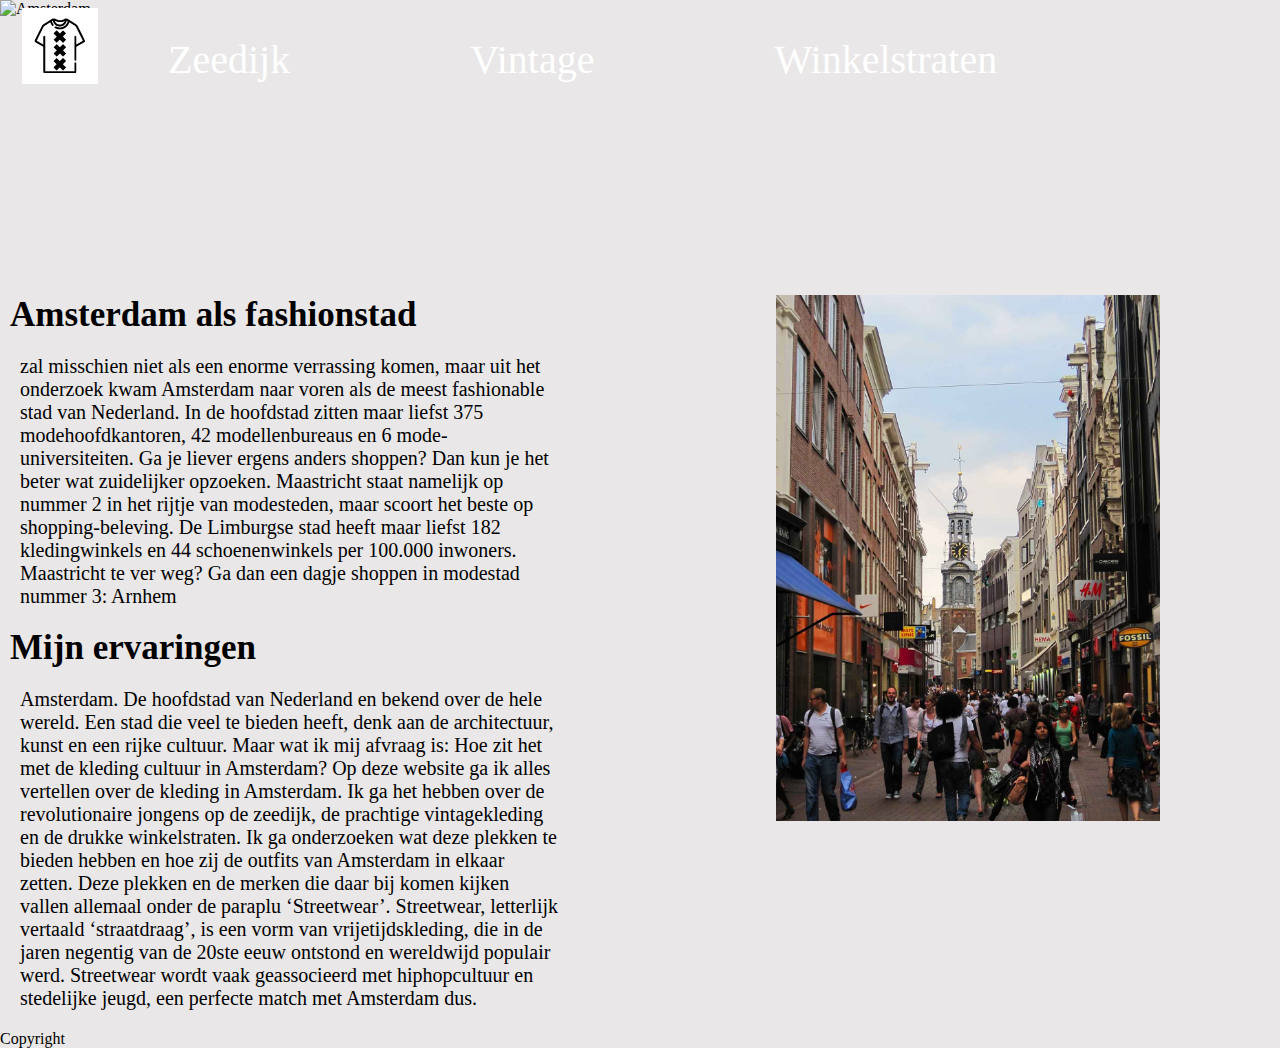
==== index.html @ 6e60d4d5 "tekst veranderd" ====
<!DOCTYPE html>
<html lang="nl">
<head>
    <meta charset="UTF-8">
    <meta name="viewport" content="width=device-width, initial-scale=1.0">
    <title>Document</title>
    <link rel="stylesheet" href="./style.css">
</head>
<body>

    <!--Header-->
    <header>

        <!--Navigatie-->
        <nav>
            <ul>                                                       
                <li><a href="zeedijk.html">Zeedijk</a></li>
                <li><a href="vintage.html">Vintage</a></li>
                <li><a href="winkelstraten.html">Winkelstraten</a></li>
            </ul>
        </nav>
        
        <img class="Foto" src="img/Amsterjamm.png" alt="Amsterdam">

        <h1> Amsterdam Fashion</h1>
            <p> Ontdek alles over kledingwinkels en merken uit Amsterdam</p>

        <section>
        <a href="index.html"><img src="./img/logo2.png" alt="logo"></a>
        </section>

    </header>


    <!--Main-->
    <main>
        <img class="Kalver" src="img/kalverstraat.jpeg" alt="Kalverstraat">   

        <h2>Amsterdam als fashionstad</h2>
            <p>zal misschien niet als een enorme verrassing komen, maar uit het onderzoek kwam Amsterdam naar voren als de meest
                fashionable stad van Nederland. In de hoofdstad zitten maar 
                liefst 375 modehoofdkantoren, 42 modellenbureaus en 6 mode-universiteiten.
                Ga je liever ergens anders shoppen? Dan kun je het beter wat
                zuidelijker opzoeken. Maastricht staat namelijk op nummer 2 
                in het rijtje van modesteden, maar scoort het beste op shopping-beleving.
                De Limburgse stad heeft maar liefst 182 kledingwinkels en 44 schoenenwinkels
                per 100.000 inwoners. Maastricht te ver weg? Ga dan een dagje shoppen in modestad nummer 3: Arnhem
            </p>

        <h3>Mijn ervaringen</h3>
            <p>Amsterdam. De hoofdstad van Nederland en bekend over de hele wereld. Een stad die veel te bieden heeft,
                denk aan de architectuur, kunst en een rijke cultuur. Maar wat ik mij afvraag is: Hoe zit het met
                de kleding cultuur in Amsterdam? Op deze website ga ik alles vertellen over de kleding in Amsterdam. 
                Ik ga het hebben over de revolutionaire jongens op de zeedijk, de prachtige vintagekleding en de drukke winkelstraten.
                Ik ga onderzoeken wat deze plekken te bieden hebben en hoe zij de outfits van Amsterdam in elkaar zetten. 
                Deze plekken en de merken die daar bij komen kijken vallen allemaal onder de paraplu ‘Streetwear’. 
                Streetwear, letterlijk vertaald ‘straatdraag’, is een vorm van vrijetijdskleding, die in de jaren 
                negentig van de 20ste eeuw ontstond en wereldwijd populair werd. Streetwear wordt vaak geassocieerd met 
                hiphopcultuur en stedelijke jeugd, een perfecte match met Amsterdam dus.
            </p>

    
    </main>
    
    <!--Footer-->
    <footer>
        <p>Copyright</p>
    </footer>
</body>
</html>
---- style.css ----
* {
    padding: 0;
    margin: 0;
    box-sizing: border-box;
}

body{
    background-color: rgb(233, 231, 231)
}

h1{
    font-size: 7em;
    text-align: center;
    color: white;
    position: relative;
    bottom: 5em;
}


h1 + p{
    font-size: 4em;
    text-align: center;
    color: white;
    position: relative;
    bottom: 9em;
}

h2, h3{
    font-size: 35px;
    margin-left: 10px;
} 

nav ul{
    text-decoration: none;
}

/* buttons homepage*/

a:link{
    text-decoration: none;
    transition: background 0.5s ease;
    padding: 10px;
    border-radius: 0.3em;
}

nav ul{
    list-style: none;
    display: flex;
    position: absolute;
    top: 4%;
    left: 10%;
    font-size: 40px;
    justify-content: flex-end;
    gap: 4em;
}


nav ul li a{
    color: white;
}


nav li:last-child{
    margin-right: 0px;
}

nav li:first-child{
    margin-left: 30px;
}

li a:hover{
    color: black;
    background-color: white;
}


/* buttons homepage*/


.Foto{
    width: 100vw;
    height: 800px;
    margin-bottom: 0px;
}


main p{
    margin-right: 35em;
    font-size:20px;
    padding: 1em;
    border-radius: 0.3em;
}


.Kalver{
    float: right;
    max-width: 30%;
    margin-right: 120px;
    margin-top: 0px;
}

/*zeedijk*/

.cover{
    color: white;
    font-size: 2em;
    position: relative;
    bottom: 17em;
}

.dijk{
    width: 100vw;
}

/*Vintage*/

.epies {
    width: 100vw;
    height: 80%;
}


/*Winkelstraten*/

.straat {
    width: 100vw;
}


/*De stukjes tekst*/

article {
    padding-left: 1em;
    padding-right: 5em;
    padding-top: 2em;
    padding-bottom: 1em;
}

article p{
    color: black;
    font-size: 20px;
}

article ul :first-child{
    font-size: 20px;
    margin-top: 1em;
    margin-left: 2em;
}

article ul :last-child{
    margin-top: 1em;
    margin-left: 2em;
    font-size: 20px;
}

article ul :last-child {
    margin-bottom: 40px;
}

section {
   background-repeat: no-repeat;
   position: absolute;
   top: 8px;
   left: 12px;  
}
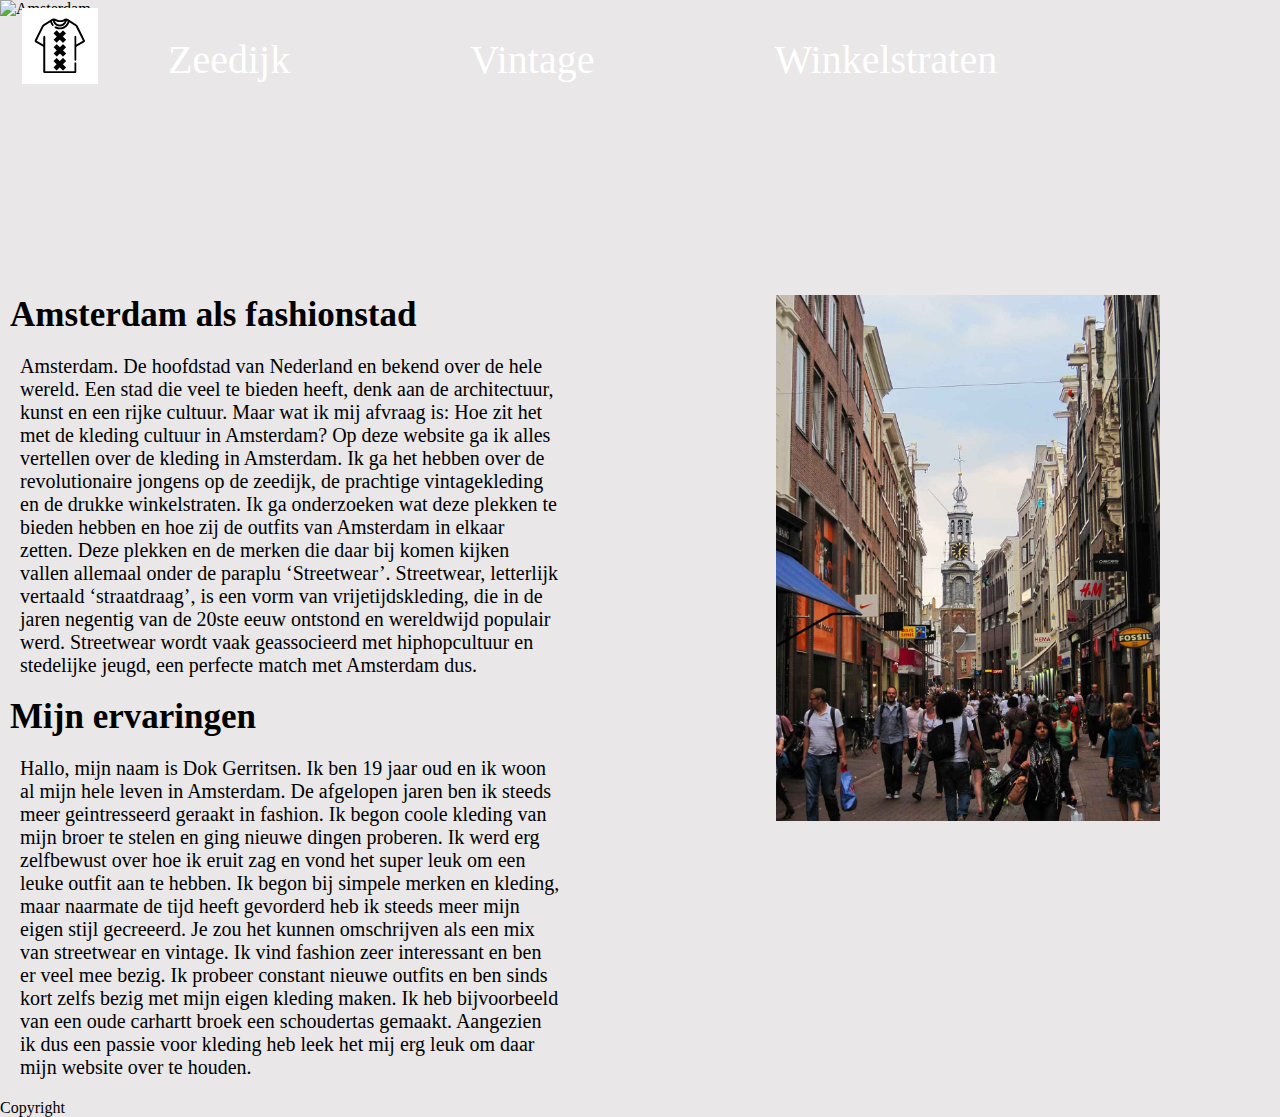
==== commit 1f51b276: "spaties en extra tekst" ====
--- a/index.html
+++ b/index.html
@@ -21,9 +21,8 @@
         </nav>
         
         <img class="Foto" src="img/Amsterjamm.png" alt="Amsterdam">
-
         <h1> Amsterdam Fashion</h1>
-            <p> Ontdek alles over kledingwinkels en merken uit Amsterdam</p>
+        <p> Ontdek alles over kledingwinkels en merken uit Amsterdam</p>
 
         <section>
         <a href="index.html"><img src="./img/logo2.png" alt="logo"></a>
@@ -37,26 +36,26 @@
         <img class="Kalver" src="img/kalverstraat.jpeg" alt="Kalverstraat">   
 
         <h2>Amsterdam als fashionstad</h2>
-            <p>zal misschien niet als een enorme verrassing komen, maar uit het onderzoek kwam Amsterdam naar voren als de meest
-                fashionable stad van Nederland. In de hoofdstad zitten maar 
-                liefst 375 modehoofdkantoren, 42 modellenbureaus en 6 mode-universiteiten.
-                Ga je liever ergens anders shoppen? Dan kun je het beter wat
-                zuidelijker opzoeken. Maastricht staat namelijk op nummer 2 
-                in het rijtje van modesteden, maar scoort het beste op shopping-beleving.
-                De Limburgse stad heeft maar liefst 182 kledingwinkels en 44 schoenenwinkels
-                per 100.000 inwoners. Maastricht te ver weg? Ga dan een dagje shoppen in modestad nummer 3: Arnhem
+            <p>Amsterdam. De hoofdstad van Nederland en bekend over de hele wereld. Een stad die veel te bieden heeft, 
+                denk aan de architectuur, kunst en een rijke cultuur. Maar wat ik mij afvraag is: Hoe zit 
+                het met de kleding cultuur in Amsterdam? Op deze website ga ik alles vertellen over de kleding in Amsterdam.
+                Ik ga het hebben over de revolutionaire jongens op de zeedijk, de prachtige vintagekleding en de drukke winkelstraten.
+                Ik ga onderzoeken wat deze plekken te bieden hebben en hoe zij de outfits van Amsterdam in elkaar zetten. 
+                Deze plekken en de merken die daar bij komen kijken vallen allemaal onder de paraplu ‘Streetwear’. 
+                Streetwear, letterlijk vertaald ‘straatdraag’, is een vorm van vrijetijdskleding, die in de
+                jaren negentig van de 20ste eeuw ontstond en wereldwijd populair werd. Streetwear wordt vaak geassocieerd
+                met hiphopcultuur en stedelijke jeugd, een perfecte match met Amsterdam dus.
             </p>
 
         <h3>Mijn ervaringen</h3>
-            <p>Amsterdam. De hoofdstad van Nederland en bekend over de hele wereld. Een stad die veel te bieden heeft,
-                denk aan de architectuur, kunst en een rijke cultuur. Maar wat ik mij afvraag is: Hoe zit het met
-                de kleding cultuur in Amsterdam? Op deze website ga ik alles vertellen over de kleding in Amsterdam. 
-                Ik ga het hebben over de revolutionaire jongens op de zeedijk, de prachtige vintagekleding en de drukke winkelstraten.
-                Ik ga onderzoeken wat deze plekken te bieden hebben en hoe zij de outfits van Amsterdam in elkaar zetten. 
-                Deze plekken en de merken die daar bij komen kijken vallen allemaal onder de paraplu ‘Streetwear’. 
-                Streetwear, letterlijk vertaald ‘straatdraag’, is een vorm van vrijetijdskleding, die in de jaren 
-                negentig van de 20ste eeuw ontstond en wereldwijd populair werd. Streetwear wordt vaak geassocieerd met 
-                hiphopcultuur en stedelijke jeugd, een perfecte match met Amsterdam dus.
+            <p>Hallo, mijn naam is Dok Gerritsen. Ik ben 19 jaar oud en ik woon al mijn hele leven in Amsterdam.
+            De afgelopen jaren ben ik steeds meer geintresseerd geraakt in fashion. Ik begon coole kleding van mijn broer 
+            te stelen en ging nieuwe dingen proberen. Ik werd erg zelfbewust over hoe ik eruit zag en vond het super leuk
+            om een leuke outfit aan te hebben. Ik begon bij simpele merken en kleding, maar naarmate de tijd heeft gevorderd
+            heb ik steeds meer mijn eigen stijl gecreeerd. Je zou het kunnen omschrijven als een mix van streetwear en vintage.
+            Ik vind fashion zeer interessant en ben er veel mee bezig. Ik probeer constant nieuwe outfits en ben sinds kort zelfs 
+            bezig met mijn eigen kleding maken. Ik heb bijvoorbeeld van een oude carhartt broek een schoudertas gemaakt.
+            Aangezien ik dus een passie voor kleding heb leek het mij erg leuk om daar mijn website over te houden.
             </p>
 
     
--- a/style.css
+++ b/style.css
@@ -4,11 +4,11 @@
     box-sizing: border-box;
 }
 
-body{
+body {
     background-color: rgb(233, 231, 231)
 }
 
-h1{
+h1 {
     font-size: 7em;
     text-align: center;
     color: white;
@@ -17,7 +17,7 @@
 }
 
 
-h1 + p{
+h1 + p {
     font-size: 4em;
     text-align: center;
     color: white;
@@ -25,25 +25,24 @@
     bottom: 9em;
 }
 
-h2, h3{
+h2, h3 {
     font-size: 35px;
     margin-left: 10px;
 } 
 
-nav ul{
+nav ul {
     text-decoration: none;
 }
 
 /* buttons homepage*/
-
-a:link{
+a:link {
     text-decoration: none;
     transition: background 0.5s ease;
     padding: 10px;
     border-radius: 0.3em;
 }
 
-nav ul{
+nav ul {
     list-style: none;
     display: flex;
     position: absolute;
@@ -55,16 +54,16 @@
 }
 
 
-nav ul li a{
+nav ul li a {
     color: white;
 }
 
 
-nav li:last-child{
+nav li:last-child {
     margin-right: 0px;
 }
 
-nav li:first-child{
+nav li:first-child {
     margin-left: 30px;
 }
 
@@ -72,19 +71,17 @@
     color: black;
     background-color: white;
 }
-
-
 /* buttons homepage*/
 
 
-.Foto{
+.Foto {
     width: 100vw;
     height: 800px;
     margin-bottom: 0px;
 }
 
 
-main p{
+main p {
     margin-right: 35em;
     font-size:20px;
     padding: 1em;
@@ -92,7 +89,7 @@
 }
 
 
-.Kalver{
+.Kalver {
     float: right;
     max-width: 30%;
     margin-right: 120px;
@@ -101,14 +98,14 @@
 
 /*zeedijk*/
 
-.cover{
+.cover {
     color: white;
     font-size: 2em;
     position: relative;
     bottom: 17em;
 }
 
-.dijk{
+.dijk {
     width: 100vw;
 }
 
@@ -136,18 +133,18 @@
     padding-bottom: 1em;
 }
 
-article p{
+article p {
     color: black;
     font-size: 20px;
 }
 
-article ul :first-child{
+article ul :first-child {
     font-size: 20px;
     margin-top: 1em;
     margin-left: 2em;
 }
 
-article ul :last-child{
+article ul :last-child {
     margin-top: 1em;
     margin-left: 2em;
     font-size: 20px;
@@ -164,4 +161,7 @@
    left: 12px;  
 }
 
+div h1 p {
+    font-size: 10px;
+}
 
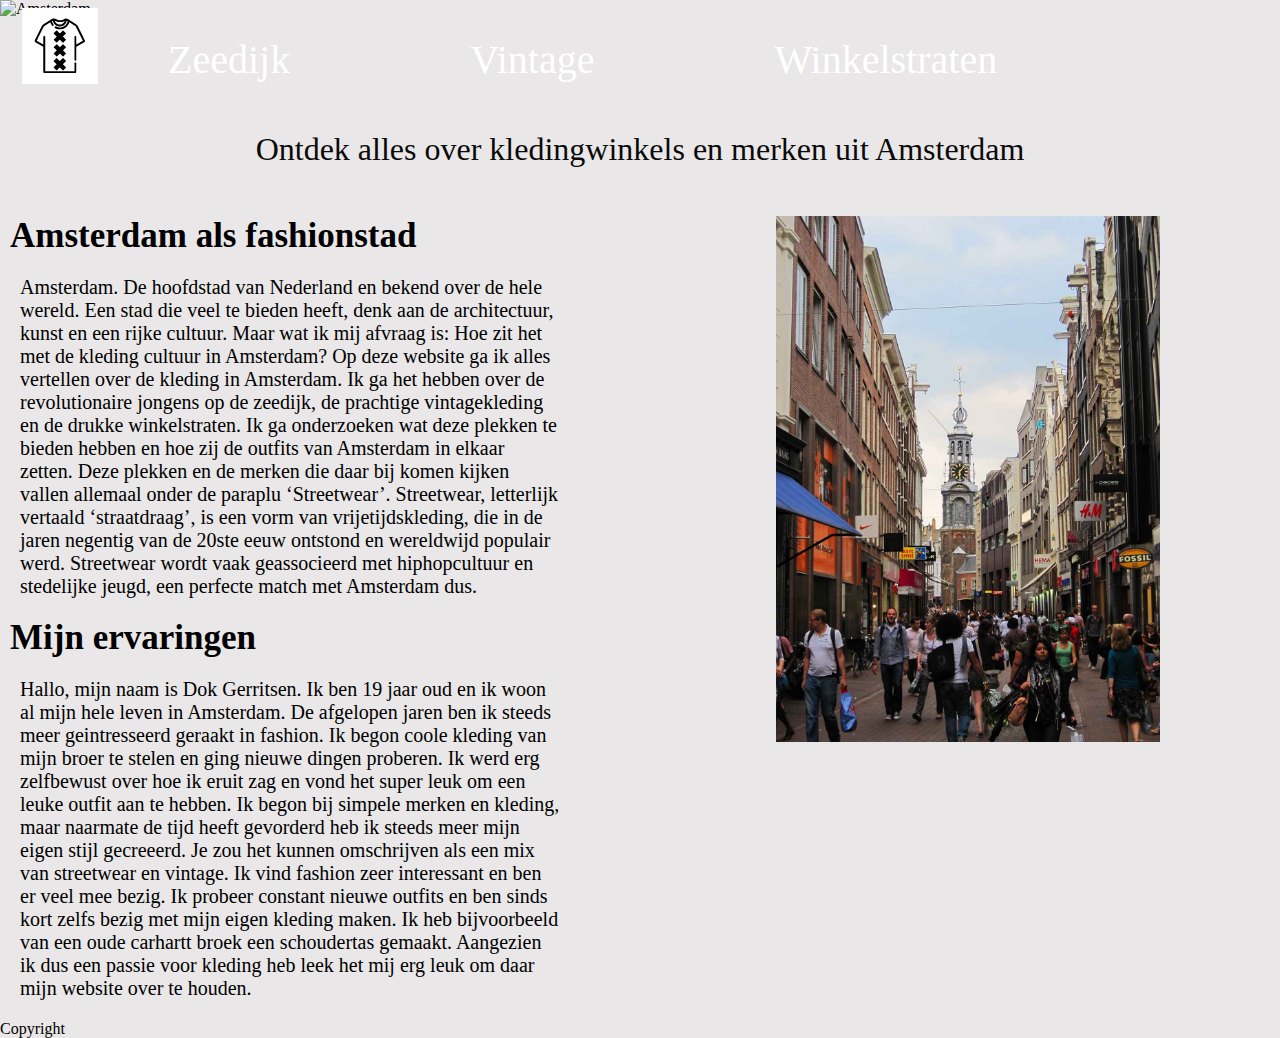
==== commit 07284685: "testing" ====
--- a/index.html
+++ b/index.html
@@ -21,9 +21,12 @@
         </nav>
         
         <img class="Foto" src="img/Amsterjamm.png" alt="Amsterdam">
-        <h1> Amsterdam Fashion</h1>
-        <p> Ontdek alles over kledingwinkels en merken uit Amsterdam</p>
 
+        <div>
+            <h1>Amsterdam Fashion</h1>
+                 <p>Ontdek alles over kledingwinkels en merken uit Amsterdam</p>
+        </div>
+        
         <section>
         <a href="index.html"><img src="./img/logo2.png" alt="logo"></a>
         </section>
--- a/style.css
+++ b/style.css
@@ -18,16 +18,19 @@
 
 
 h1 + p {
-    font-size: 4em;
+    font-size: 2em;
     text-align: center;
-    color: white;
+    color: rgb(10, 10, 10);
     position: relative;
-    bottom: 9em;
+    bottom: 1em;
+    margin: 0.5em;
 }
+
 
 h2, h3 {
     font-size: 35px;
     margin-left: 10px;
+    margin-top: 0px;
 } 
 
 nav ul {
@@ -77,7 +80,6 @@
 .Foto {
     width: 100vw;
     height: 800px;
-    margin-bottom: 0px;
 }
 
 
@@ -99,10 +101,10 @@
 /*zeedijk*/
 
 .cover {
-    color: white;
+    color: rgb(21, 20, 20);
     font-size: 2em;
     position: relative;
-    bottom: 17em;
+    bottom: 2em;
 }
 
 .dijk {
@@ -161,7 +163,7 @@
    left: 12px;  
 }
 
-div h1 p {
-    font-size: 10px;
+div + h1 + p {
+    font-size: 5em;
 }
 
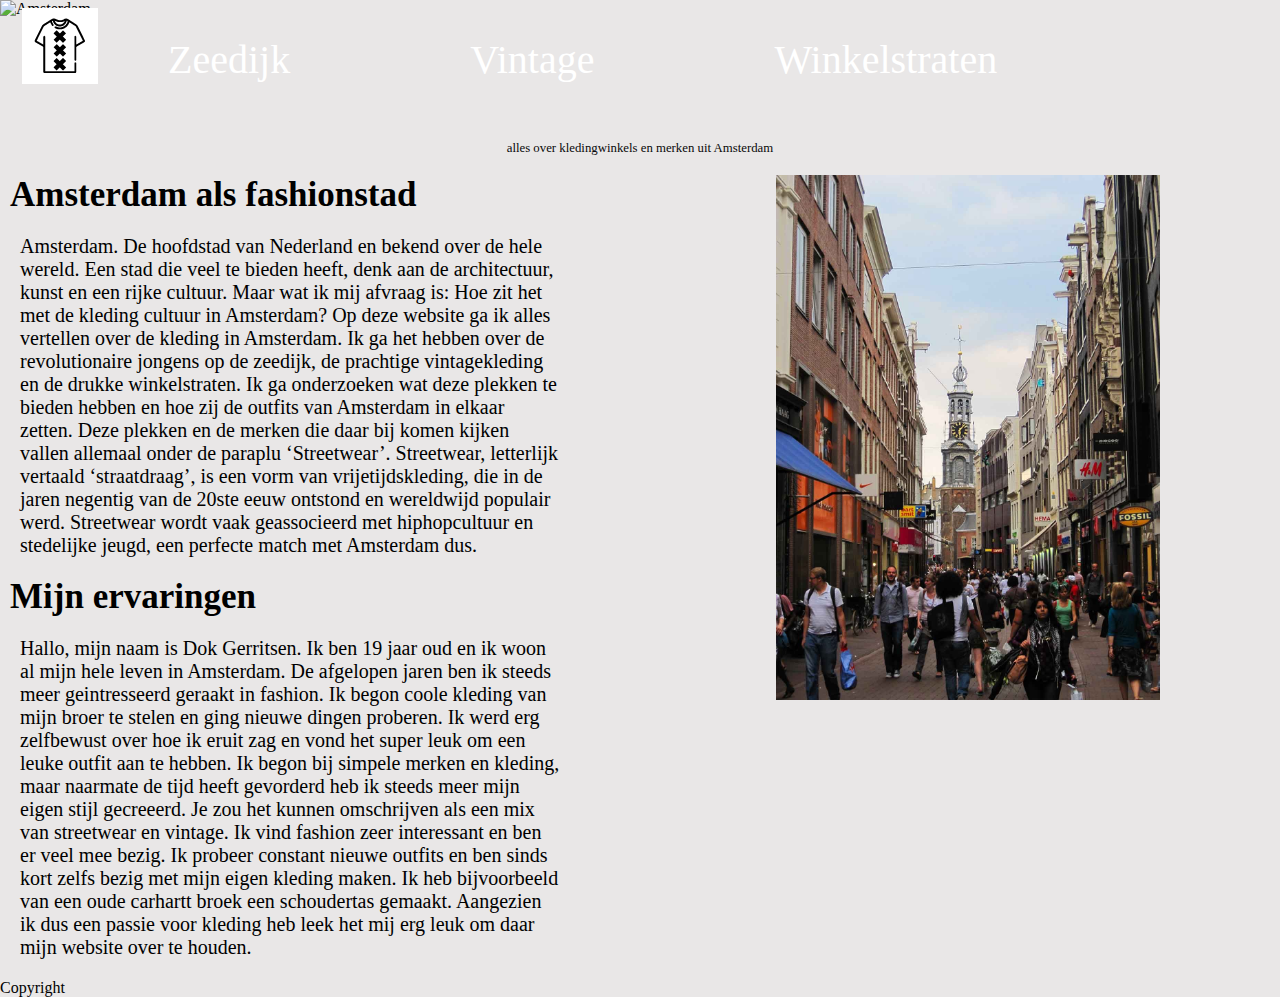
==== commit 06abe4c9: "subtext aanpassen hoofdpagina" ====
--- a/index.html
+++ b/index.html
@@ -24,7 +24,7 @@
 
         <div>
             <h1>Amsterdam Fashion</h1>
-                 <p>Ontdek alles over kledingwinkels en merken uit Amsterdam</p>
+                 <p class="text"> alles over kledingwinkels en merken uit Amsterdam</p>
         </div>
         
         <section>
--- a/style.css
+++ b/style.css
@@ -163,7 +163,6 @@
    left: 12px;  
 }
 
-div + h1 + p {
-    font-size: 5em;
+.text {
+    font-size: 80%;
 }
-
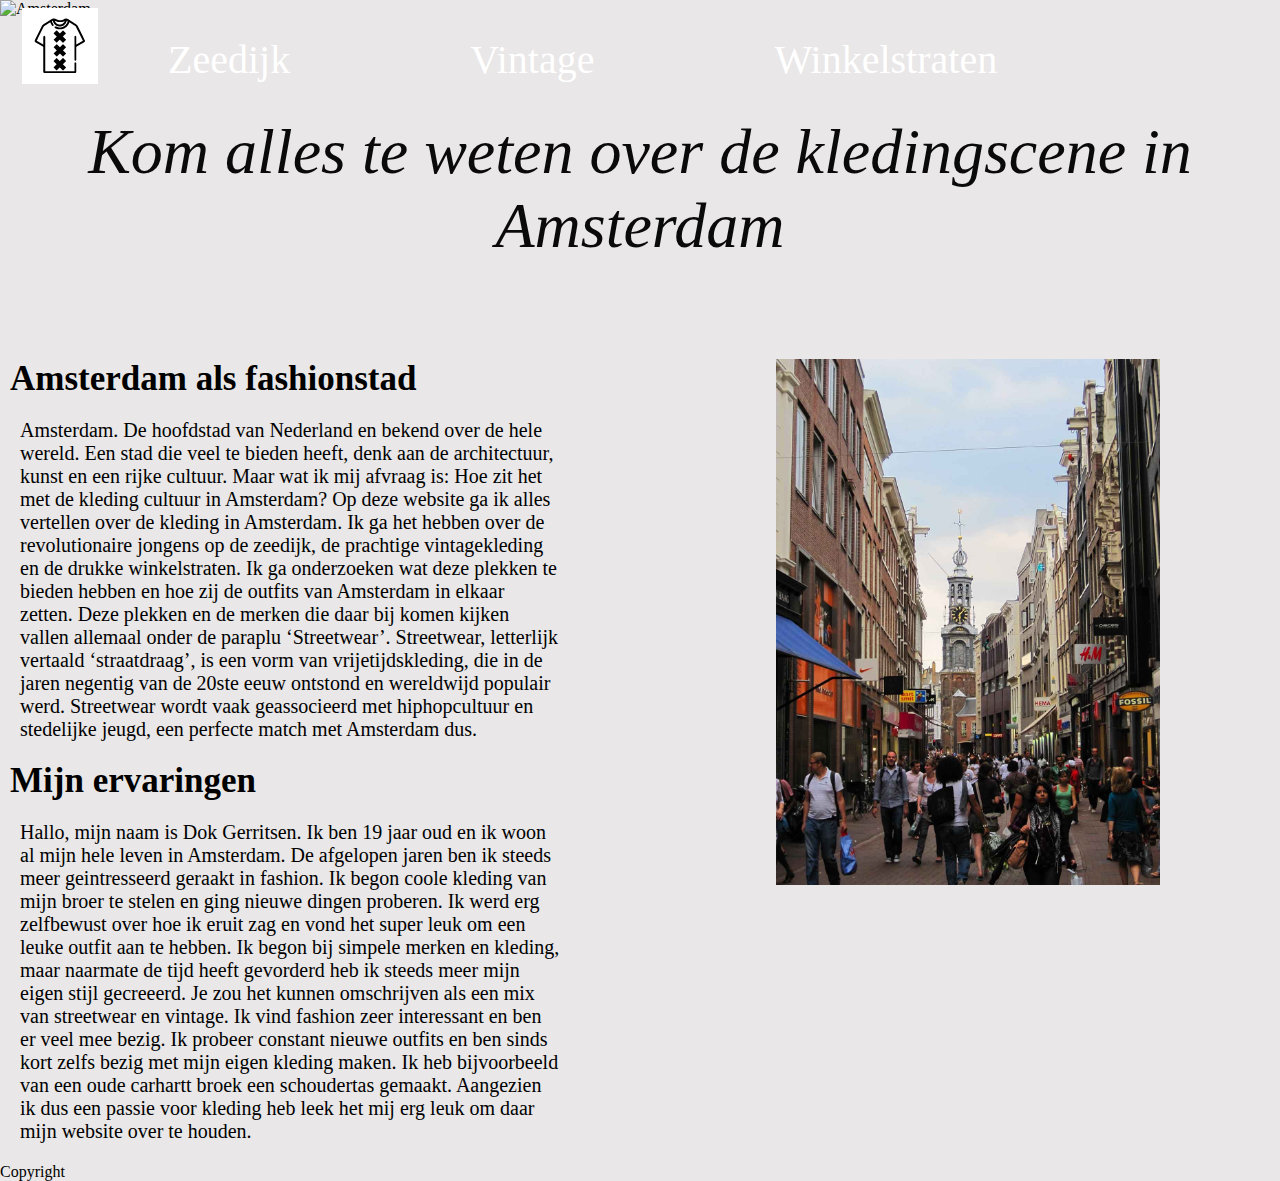
==== commit d246f5dc: "opruimen" ====
--- a/index.html
+++ b/index.html
@@ -24,7 +24,7 @@
 
         <div>
             <h1>Amsterdam Fashion</h1>
-                 <p class="text"> alles over kledingwinkels en merken uit Amsterdam</p>
+                 <p class="text"><em>Kom alles te weten over de kledingscene in Amsterdam</em></p>
         </div>
         
         <section>
--- a/style.css
+++ b/style.css
@@ -37,6 +37,12 @@
     text-decoration: none;
 }
 
+.text {
+    font-size: 4em;
+}
+
+
+
 /* buttons homepage*/
 a:link {
     text-decoration: none;
@@ -45,6 +51,7 @@
     border-radius: 0.3em;
 }
 
+/*positie buttons*/
 nav ul {
     list-style: none;
     display: flex;
@@ -55,15 +62,21 @@
     justify-content: flex-end;
     gap: 4em;
 }
+/*positie buttons*/
 
+
+/*positie logo*/
+section {
+    background-repeat: no-repeat;
+    position: absolute;
+    top: 8px;
+    left: 12px;  
+ }
+ /*positie logo*/
+ 
 
 nav ul li a {
     color: white;
-}
-
-
-nav li:last-child {
-    margin-right: 0px;
 }
 
 nav li:first-child {
@@ -87,7 +100,6 @@
     margin-right: 35em;
     font-size:20px;
     padding: 1em;
-    border-radius: 0.3em;
 }
 
 
@@ -95,39 +107,21 @@
     float: right;
     max-width: 30%;
     margin-right: 120px;
-    margin-top: 0px;
 }
 
-/*zeedijk*/
-
-.cover {
+.subtext {
     color: rgb(21, 20, 20);
     font-size: 2em;
-    position: relative;
-    bottom: 2em;
 }
 
-.dijk {
+/*achtergrondfoto's*/
+.dijk, .epies, .straat {
     width: 100vw;
 }
-
-/*Vintage*/
-
-.epies {
-    width: 100vw;
-    height: 80%;
-}
-
-
-/*Winkelstraten*/
-
-.straat {
-    width: 100vw;
-}
+/*achtergrondfoto's*/
 
 
 /*De stukjes tekst*/
-
 article {
     padding-left: 1em;
     padding-right: 5em;
@@ -137,32 +131,20 @@
 
 article p {
     color: black;
-    font-size: 20px;
+    font-size: 22px;
 }
 
 article ul :first-child {
-    font-size: 20px;
     margin-top: 1em;
     margin-left: 2em;
+    font-size: 22px;
 }
 
 article ul :last-child {
     margin-top: 1em;
     margin-left: 2em;
-    font-size: 20px;
+    margin-bottom: 40px;
+    font-size: 22px;
 }
+/*De stukjes tekst*/
 
-article ul :last-child {
-    margin-bottom: 40px;
-}
-
-section {
-   background-repeat: no-repeat;
-   position: absolute;
-   top: 8px;
-   left: 12px;  
-}
-
-.text {
-    font-size: 80%;
-}
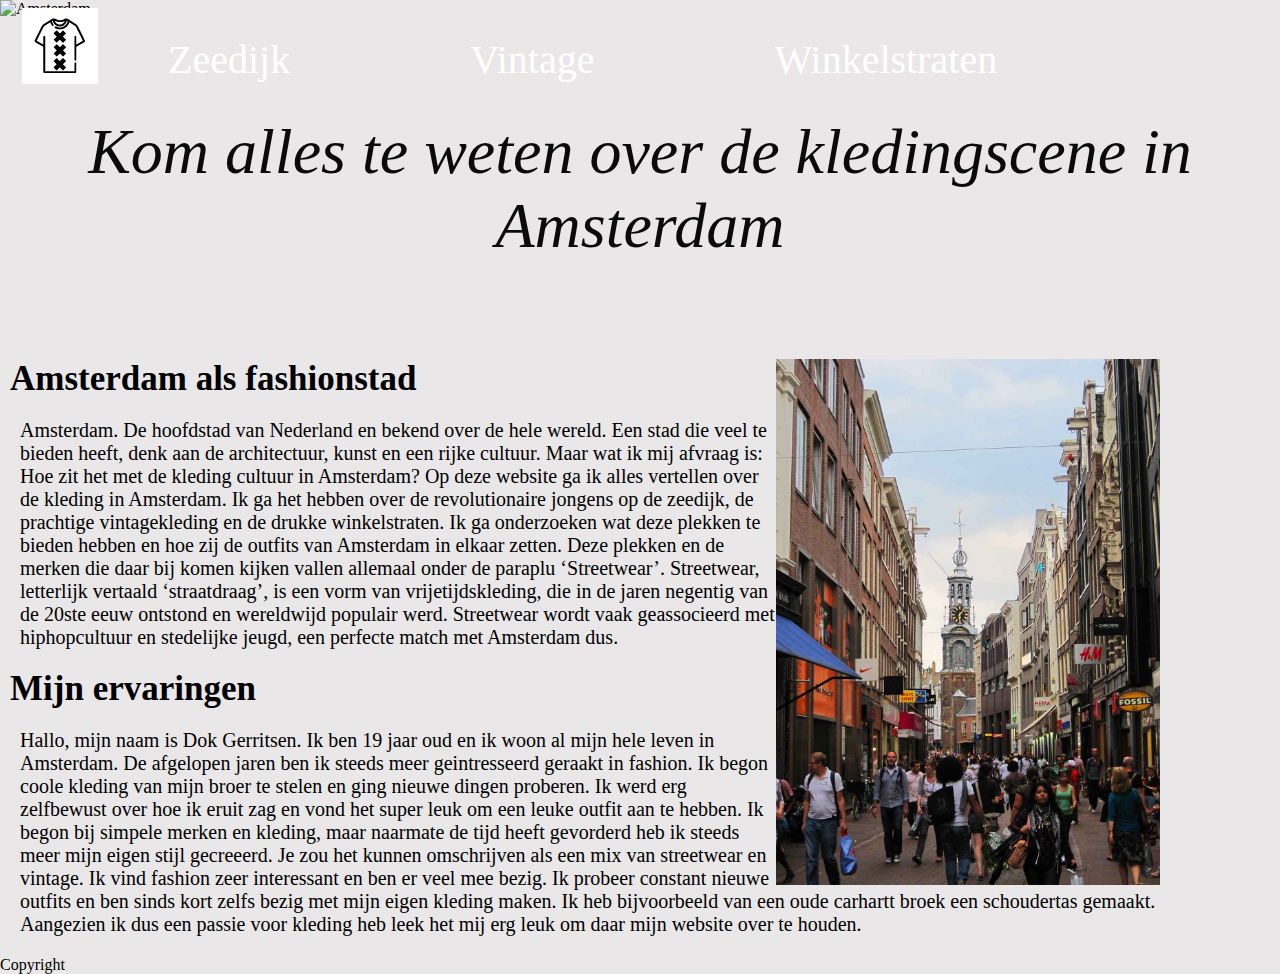
==== commit 3cc4d845: "." ====
--- a/index.html
+++ b/index.html
@@ -6,6 +6,7 @@
     <title>Document</title>
     <link rel="stylesheet" href="./style.css">
 </head>
+
 <body>
 
     <!--Header-->
@@ -22,10 +23,9 @@
         
         <img class="Foto" src="img/Amsterjamm.png" alt="Amsterdam">
 
-        <div>
             <h1>Amsterdam Fashion</h1>
-                 <p class="text"><em>Kom alles te weten over de kledingscene in Amsterdam</em></p>
-        </div>
+                <p class="text"><em>Kom alles te weten over de kledingscene in Amsterdam</em>
+                </p>
         
         <section>
         <a href="index.html"><img src="./img/logo2.png" alt="logo"></a>
@@ -61,12 +61,12 @@
             Aangezien ik dus een passie voor kleding heb leek het mij erg leuk om daar mijn website over te houden.
             </p>
 
-    
     </main>
     
     <!--Footer-->
     <footer>
         <p>Copyright</p>
     </footer>
+    
 </body>
 </html>--- a/style.css
+++ b/style.css
@@ -16,7 +16,6 @@
     bottom: 5em;
 }
 
-
 h1 + p {
     font-size: 2em;
     text-align: center;
@@ -25,7 +24,6 @@
     bottom: 1em;
     margin: 0.5em;
 }
-
 
 h2, h3 {
     font-size: 35px;
@@ -41,6 +39,11 @@
     font-size: 4em;
 }
 
+main p {
+    margin-right: 2em;
+    font-size: 20px;
+    padding: 1em;
+}
 
 
 /* buttons homepage*/
@@ -64,17 +67,6 @@
 }
 /*positie buttons*/
 
-
-/*positie logo*/
-section {
-    background-repeat: no-repeat;
-    position: absolute;
-    top: 8px;
-    left: 12px;  
- }
- /*positie logo*/
- 
-
 nav ul li a {
     color: white;
 }
@@ -90,16 +82,19 @@
 /* buttons homepage*/
 
 
+/*positie logo*/
+section {
+    background-repeat: no-repeat;
+    position: absolute;
+    top: 8px;
+    left: 12px;  
+ }
+ /*positie logo*/
+ 
+
 .Foto {
     width: 100vw;
     height: 800px;
-}
-
-
-main p {
-    margin-right: 35em;
-    font-size:20px;
-    padding: 1em;
 }
 
 
@@ -113,6 +108,7 @@
     color: rgb(21, 20, 20);
     font-size: 2em;
 }
+
 
 /*achtergrondfoto's*/
 .dijk, .epies, .straat {
